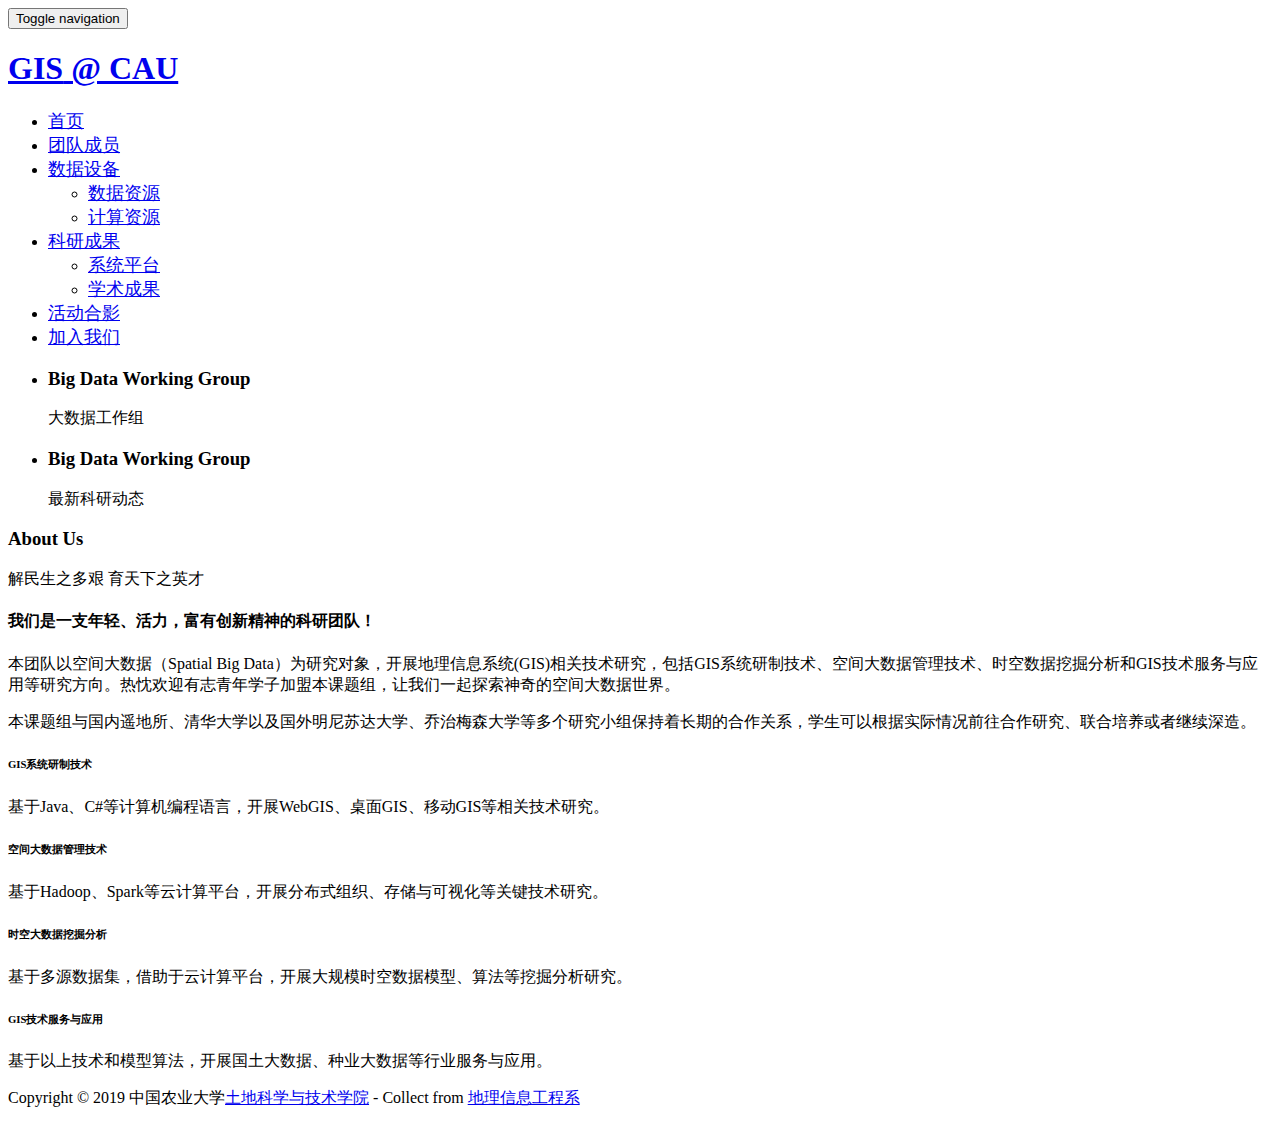
==== index.html @ bf2fd7c8 "2" ====
﻿<!DOCTYPE html>
<html lang="en">

<head>
	<title>Home</title>
	<!-- Meta-tags -->
	<meta name="viewport" content="width=device-width, initial-scale=1">
	<meta http-equiv="Content-Type" content="text/html; charset=utf-8" />
	<meta name="keywords" content="" />
	<script type="application/x-javascript">
		addEventListener("load", function () {
			setTimeout(hideURLbar, 0);
		}, false);

		function hideURLbar() {
			window.scrollTo(0, 1);
		}
	</script>
	<!-- //Meta-tags -->
	<link href="css/bootstrap.css" rel="stylesheet" type="text/css" media="all" /><!-- //Bootstrap Css -->
	<link href="css/font-awesome.css" rel="stylesheet"><!-- //Font-awesome Css -->
	<link href="css/style.css" rel="stylesheet" type="text/css" media="all" /><!-- //Required Css -->
	<!--fonts-->
	<link href="http://fonts.googleapis.com/css?family=Megrim" rel="stylesheet">
	<link href="http://fonts.googleapis.com/css?family=Josefin+Sans:100,300,400,600,700" rel="stylesheet">
	<link href="http://fonts.googleapis.com/css?family=Lato:300,400,700,900" rel="stylesheet">
	<!--//fonts-->

</head>

<body>
	<!--Slider-->
	<div class="slider">
		
		<!-- //header -->
		<div class="header-bottom">
			<div class="container">
				<nav class="navbar navbar-default">
					<!-- Brand and toggle get grouped for better mobile display -->
					<div class="navbar-header">
						<button type="button" class="navbar-toggle collapsed" data-toggle="collapse" data-target="#bs-example-navbar-collapse-1">
					<span class="sr-only">Toggle navigation</span>
					<span class="icon-bar"></span>
					<span class="icon-bar"></span>
					<span class="icon-bar"></span>
				  </button>
						<div class="logo">
							<h1><a class="navbar-brand" href="index.html"><span>GIS</span> @ CAU</a></h1>
						</div>
					</div>

					<!-- Collect the nav links, forms, and other content for toggling -->
					<div class="collapse navbar-collapse nav-wil" id="bs-example-navbar-collapse-1">
						<nav class="cl-effect-1" id="cl-effect-1">
							<ul class="nav navbar-nav">
								<li class="active"><a style="font-size:18px;" href="index.html" data-hover="Home">首页</a></li>
								<li><a style="font-size:18px;" href="team.html" data-hover="About">团队成员</a></li>
								<li class="dropdown menu__item">
									<a style="font-size:18px;" href="#" class="dropdown-toggle menu__link active" data-toggle="dropdown" data-hover="Pages" role="button" aria-haspopup="true"
									    aria-expanded="false">数据设备<span class="caret"></span></a>
									<ul class="dropdown-menu">
										<li><a style="font-size:18px;" href="codes.html">数据资源</a></li>
										<li><a style="font-size:18px;" href="icons.html">计算资源</a></li>
									</ul>
								</li>
								<li class="dropdown menu__item">
									<a style="font-size:18px;" href="#" class="dropdown-toggle menu__link active" data-toggle="dropdown" data-hover="Pages" role="button" aria-haspopup="true"
									    aria-expanded="false">科研成果<span class="caret"></span></a>
									<ul class="dropdown-menu">
										<li><a style="font-size:18px;" href="codes1.html">系统平台</a></li>
										<li><a style="font-size:18px;" href="icons1.html">学术成果</a></li>
									</ul>
								</li>
								<li><a style="font-size:18px;" href="categories.html" data-hover="Categories">活动合影</a></li>
								<li><a style="font-size:18px;" href="contact.html" data-hover="Contact">加入我们</a></li>
							</ul>
						</nav>
					</div>
					<!-- /.navbar-collapse -->
				</nav>
			</div>
		</div>
		<div class="container">
			<div class="callbacks_container">
				<ul class="rslides" id="slider3">
					<li>

						<div class="slider-info">
							<h3>Big Data Working Group</h3>
							<p>大数据工作组</p>
						</div>
					</li>
					<li>
						<div class="slider-info">
							<h3>Big Data Working Group</h3>
							<p>最新科研动态</p>
						</div>
					</li> 


				</ul>

			</div>
		</div>
		<div class="clearfix"></div>
	</div>

	 
	<!--//Slider-->
	<!--//Header-->

	<!-- about -->
	<div class="about">
		<div class="container">
			<h3 class="tittle">About Us</h3>
			<p class="heading-btm-w3ls">解民生之多艰 育天下之英才</p>
			<div class="about-main">
				<div class="about-left-w3-agile">
					<span class="fa fa-home" aria-hidden="true"></span>
					<h4 class="sub-hdng">我们是一支年轻、活力，富有创新精神的科研团队！</h4>
					<div class="clearfix"></div>
					<p class="para-w3-agileits">本团队以空间大数据（Spatial Big Data）为研究对象，开展地理信息系统(GIS)相关技术研究，包括GIS系统研制技术、空间大数据管理技术、时空数据挖掘分析和GIS技术服务与应用等研究方向。热忱欢迎有志青年学子加盟本课题组，让我们一起探索神奇的空间大数据世界。</p>
					<p class="para-w3-agileits">本课题组与国内遥地所、清华大学以及国外明尼苏达大学、乔治梅森大学等多个研究小组保持着长期的合作关系，学生可以根据实际情况前往合作研究、联合培养或者继续深造。</p>
				</div>
				<div class="about-right-agileinfo">
					<div class="about-top">
						<div class="about-inner a1">
							<span class="fa fa-compass" aria-hidden="true"></span>
							<h6>GIS系统研制技术</h6>
							<div class="clearfix"></div>
							<p class="para-w3-agileits">基于Java、C#等计算机编程语言，开展WebGIS、桌面GIS、移动GIS等相关技术研究。</p>
						</div>
						<div class="about-inner a2">
							<span class="fa fa-building" aria-hidden="true"></span>
							<h6>空间大数据管理技术</h6>
							<div class="clearfix"></div>
							<p class="para-w3-agileits">基于Hadoop、Spark等云计算平台，开展分布式组织、存储与可视化等关键技术研究。</p>
						</div>
					</div>
					<div class="about-bottom">
						<div class="about-inner a3">
							<span class="fa fa-home" aria-hidden="true"></span>
							<h6>时空大数据挖掘分析</h6>
							<div class="clearfix"></div>
							<p class="para-w3-agileits">基于多源数据集，借助于云计算平台，开展大规模时空数据模型、算法等挖掘分析研究。</p>
						</div>
						<div class="about-inner a4">
							<span class="fa fa-building-o" aria-hidden="true"></span>
							<h6>GIS技术服务与应用</h6>
							<div class="clearfix"></div>
							<p class="para-w3-agileits">基于以上技术和模型算法，开展国土大数据、种业大数据等行业服务与应用。</p>
						</div>
					</div>
				</div>
			</div>
		</div>
	</div>
	<!-- //about-bottom --> 

	<div class="copy">
			  <p>Copyright &copy; 2019 中国农业大学<a href="http://clst.cau.edu.cn/" target="_blank">土地科学与技术学院</a> - Collect from <a href="http://clst.cau.edu.cn/" target="_blank">地理信息工程系</a></p>
	</div>
	<!--/footer -->

	<!-- js -->
	<script type="text/javascript" src="js/jquery-2.2.3.min.js"></script>
	<!-- start-smoth-scrolling -->
	<script type="text/javascript" src="js/move-top.js"></script>
	<script type="text/javascript" src="js/easing.js"></script>
	<script type="text/javascript">
		jQuery(document).ready(function ($) {
			$(".scroll").click(function (event) {
				event.preventDefault();
				$('html,body').animate({
					scrollTop: $(this.hash).offset().top
				}, 1000);
			});
		});
	</script>
	<!-- start-smoth-scrolling -->
	<script src="js/responsiveslides.min.js"></script>
	<script>
		// You can also use "$(window).load(function() {"
		$(function () {
			// Slideshow 3
			$("#slider3").responsiveSlides({
				auto: true,
				pager: false,
				nav: true,
				speed: 500,
				namespace: "callbacks",
				before: function () {
					$('.events').append("<li>before event fired.</li>");
				},
				after: function () {
					$('.events').append("<li>after event fired.</li>");
				}
			});

		});
	</script>
	<!-- smooth scrolling -->
	<script type="text/javascript">
		$(document).ready(function () {
			/*
				var defaults = {
				containerID: 'toTop', // fading element id
				containerHoverID: 'toTopHover', // fading element hover id
				scrollSpeed: 1200,
				easingType: 'linear' 
				};
			*/
			$().UItoTop({
				easingType: 'easeOutQuart'
			});
		});
	</script>


	<a href="#home" id="toTop" style="display: block;"> <span id="toTopHover" style="opacity: 1;"> </span></a>
	<!-- //smooth scrolling -->
	<script type="text/javascript" src="js/bootstrap-3.1.1.min.js"></script>

</body>

</html>
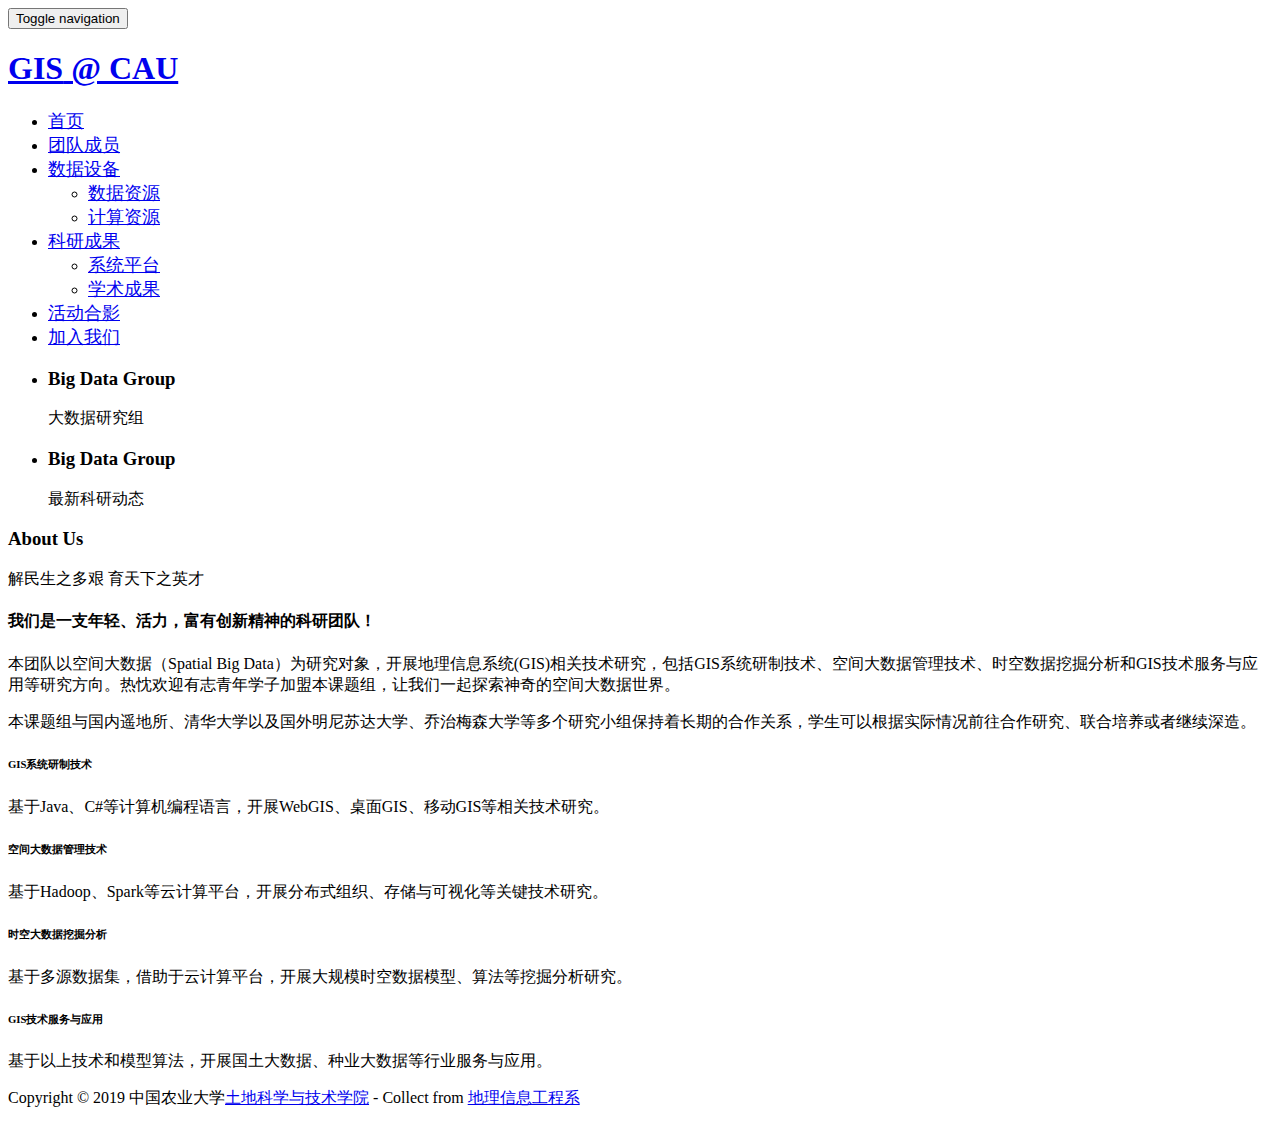
==== commit 1c81057e: "1" ====
--- a/index.html
+++ b/index.html
@@ -86,13 +86,13 @@
 					<li>
 
 						<div class="slider-info">
-							<h3>Big Data Working Group</h3>
-							<p>大数据工作组</p>
+							<h3>Big Data Group</h3>
+							<p>大数据研究组</p>
 						</div>
 					</li>
 					<li>
 						<div class="slider-info">
-							<h3>Big Data Working Group</h3>
+							<h3>Big Data Group</h3>
 							<p>最新科研动态</p>
 						</div>
 					</li> 
